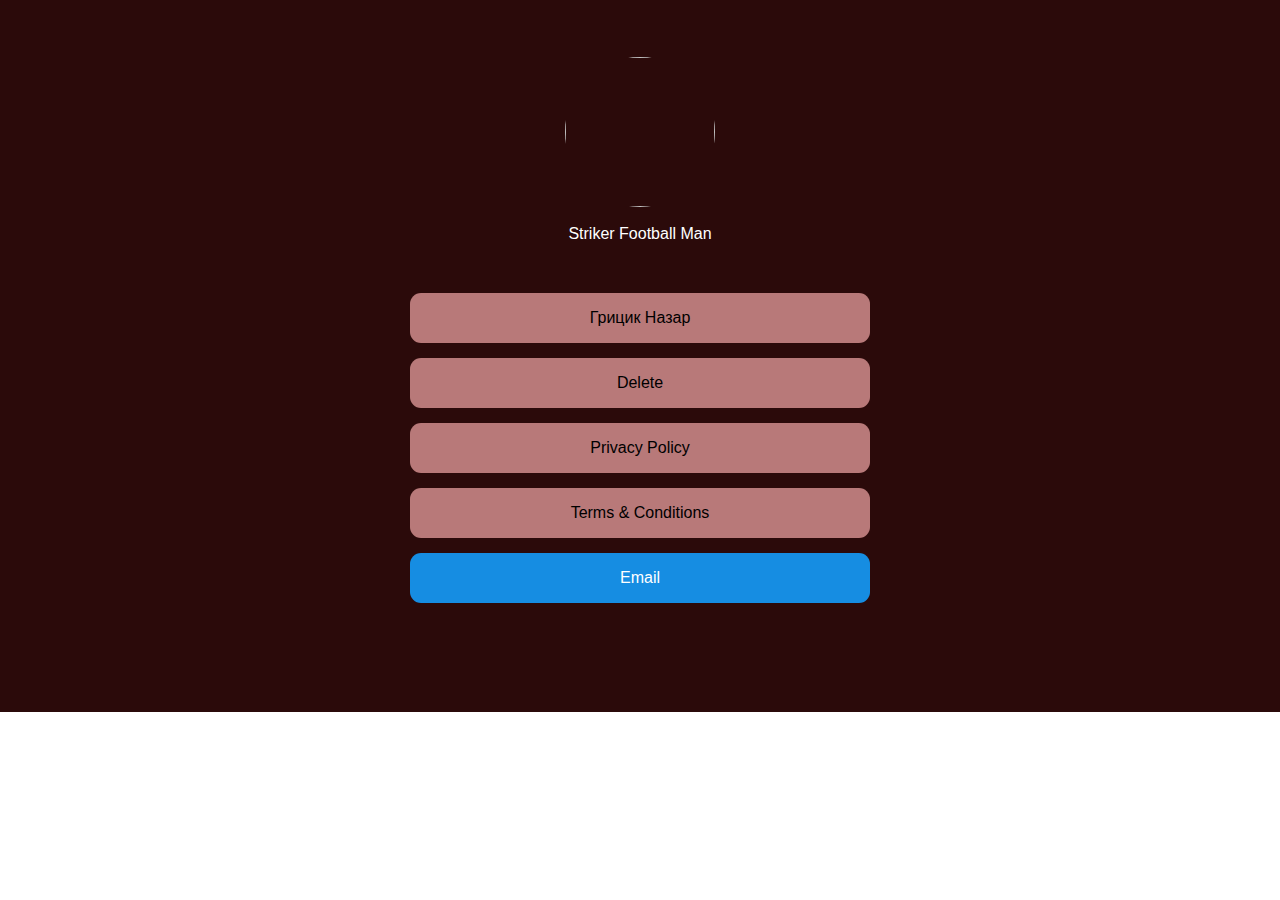
==== index.html @ 6337f7fd "Add files via upload" ====
<!DOCTYPE html><html> <head><meta charset="utf-8" /><meta http-equiv="Content-Type" content="text/html; charset=utf-8" /><meta name="viewport" content="width=device-width, initial-scale=1.0" /><!--metatextblock--><title>Striker Football Man</title><meta property="og:url" content="http://project6447257.tilda.ws" /><meta property="og:title" content="Striker Football Man" /><meta property="og:description" content="" /><meta property="og:type" content="website" /><meta property="og:image" content="https://static.tildacdn.info/tild3636-3934-4261-a331-626331316333/-/resize/504x/1.png" /><link rel="canonical" href="index.html"><!--/metatextblock--><meta name="format-detection" content="telephone=no" /><meta http-equiv="x-dns-prefetch-control" content="on"><link rel="dns-prefetch" href="https://ws.tildacdn.com"><link rel="dns-prefetch" href="https://static.tildacdn.info"><meta name="robots" content="nofollow" /><link rel="shortcut icon" href="https://static.tildacdn.info/img/tildafavicon.ico" type="image/x-icon" /><!-- Assets --><script src="https://neo.tildacdn.com/js/tilda-fallback-1.0.min.js" charset="utf-8" async></script><link rel="stylesheet" href="https://static.tildacdn.info/css/tilda-grid-3.0.min.css" type="text/css" media="all" onerror="this.loaderr='y';"/><link rel="stylesheet" href="tilda-blocks-page32234762.min.css@t=1669812511.css" type="text/css" media="all" onerror="this.loaderr='y';" /><link rel="stylesheet" href="https://static.tildacdn.info/css/tilda-animation-1.0.min.css" type="text/css" media="all" onerror="this.loaderr='y';" /><link rel="stylesheet" href="https://static.tildacdn.info/css/tilda-slds-1.4.min.css" type="text/css" media="print" onload="this.media='all';" onerror="this.loaderr='y';" /><noscript><link rel="stylesheet" href="https://static.tildacdn.info/css/tilda-slds-1.4.min.css" type="text/css" media="all" /></noscript><link rel="stylesheet" href="https://static.tildacdn.info/css/tilda-zoom-2.0.min.css" type="text/css" media="print" onload="this.media='all';" onerror="this.loaderr='y';" /><noscript><link rel="stylesheet" href="https://static.tildacdn.info/css/tilda-zoom-2.0.min.css" type="text/css" media="all" /></noscript><link rel="stylesheet" href="https://static.tildacdn.info/css/fonts-tildasans.css" type="text/css" media="all" onerror="this.loaderr='y';" /><script type="text/javascript">(function (d) {
if (!d.visibilityState) {
var s = d.createElement('script');
s.src = 'https://static.tildacdn.info/js/tilda-polyfill-1.0.min.js';
d.getElementsByTagName('head')[0].appendChild(s);
}
})(document);
function t_onReady(func) {
if (document.readyState != 'loading') {
func();
} else {
document.addEventListener('DOMContentLoaded', func);
}
}
function t_onFuncLoad(funcName, okFunc, time) {
if (typeof window[funcName] === 'function') {
okFunc();
} else {
setTimeout(function() {
t_onFuncLoad(funcName, okFunc, time);
},(time || 100));
}
}</script><script src="https://static.tildacdn.info/js/tilda-scripts-3.0.min.js" charset="utf-8" defer onerror="this.loaderr='y';"></script><script src="tilda-blocks-page32234762.min.js@t=1669812511" charset="utf-8" async onerror="this.loaderr='y';"></script><script src="https://static.tildacdn.info/js/lazyload-1.3.min.js" charset="utf-8" async onerror="this.loaderr='y';"></script><script src="https://static.tildacdn.info/js/tilda-animation-1.0.min.js" charset="utf-8" async onerror="this.loaderr='y';"></script><script src="https://static.tildacdn.info/js/tilda-slds-1.4.min.js" charset="utf-8" async onerror="this.loaderr='y';"></script><script src="https://static.tildacdn.info/js/hammer.min.js" charset="utf-8" async onerror="this.loaderr='y';"></script><script src="https://static.tildacdn.info/js/tilda-zoom-2.0.min.js" charset="utf-8" async onerror="this.loaderr='y';"></script><script src="https://static.tildacdn.info/js/tilda-events-1.0.min.js" charset="utf-8" async onerror="this.loaderr='y';"></script><script type="text/javascript">window.dataLayer = window.dataLayer || [];</script><script type="text/javascript">(function () {
if((/bot|google|yandex|baidu|bing|msn|duckduckbot|teoma|slurp|crawler|spider|robot|crawling|facebook/i.test(navigator.userAgent))===false && typeof(sessionStorage)!='undefined' && sessionStorage.getItem('visited')!=='y' && document.visibilityState){
var style=document.createElement('style');
style.type='text/css';
style.innerHTML='@media screen and (min-width: 980px) {.t-records {opacity: 0;}.t-records_animated {-webkit-transition: opacity ease-in-out .2s;-moz-transition: opacity ease-in-out .2s;-o-transition: opacity ease-in-out .2s;transition: opacity ease-in-out .2s;}.t-records.t-records_visible {opacity: 1;}}';
document.getElementsByTagName('head')[0].appendChild(style);
function t_setvisRecs(){
var alr=document.querySelectorAll('.t-records');
Array.prototype.forEach.call(alr, function(el) {
el.classList.add("t-records_animated");
});
setTimeout(function () {
Array.prototype.forEach.call(alr, function(el) {
el.classList.add("t-records_visible");
});
sessionStorage.setItem("visited", "y");
}, 400);
} 
document.addEventListener('DOMContentLoaded', t_setvisRecs);
}
})();</script></head><body class="t-body" style="margin:0;"><!--allrecords--><div id="allrecords" class="t-records" data-hook="blocks-collection-content-node" data-tilda-project-id="6447257" data-tilda-page-id="32234762" data-tilda-page-alias="strikerfootballman" data-tilda-formskey="b6f7fe8d4ce14035acd406c2a6447257" data-tilda-lazy="yes"><div id="rec521082520" class="r t-rec" style="background-color:#2b0a0a; " data-animationappear="off" data-record-type="911" data-bg-color="#2b0a0a"><!-- t911 --><div class="t911"><div class="t911__bgimg t-bgimg" data-original="" style="background-image: url(index.html);"><div class="t911__overlay" style="background-image: -moz-linear-gradient(top, rgba(0,0,0,0.0), rgba(0,0,0,0.0)); background-image: -webkit-linear-gradient(top, rgba(0,0,0,0.0), rgba(0,0,0,0.0)); background-image: -o-linear-gradient(top, rgba(0,0,0,0.0), rgba(0,0,0,0.0)); background-image: -ms-linear-gradient(top, rgba(0,0,0,0.0), rgba(0,0,0,0.0));"></div><div class="t911__container t-container t-align_center"><div class="t911__col" style="width: 460px;"><img class="t911__img t-img t-animate"
src="https://static.tildacdn.info/tild3533-6539-4664-b032-366631626434/-/empty/icon_.png" data-original="https://static.tildacdn.info/tild3533-6539-4664-b032-366631626434/icon_.png"
imgfield="img2" data-animate-style="fadeinleft" data-animate-group="yes" data-animate-order="1" data-tu-max-width="300" data-tu-max-height="300"
alt="" role="presentation"><div class="t911__descr t-descr t-descr_xs t-animate" data-animate-style="fadein" data-animate-group="yes" data-animate-order="3" data-animate-delay="0.3" style="color:#ffffff;" field="descr">Striker Football Man</div><div class="t911__items-list t-animate" data-animate-style="fadein" data-animate-group="yes" data-animate-order="3" data-animate-delay="0.3"><a href="page.html" ><div field="li_text__1570100089946" class="t-text t911__list-item t911__list-item_simple t-animate" data-animate-style="fadein" data-animate-group="yes" data-animate-order="3" data-animate-delay="0.3" style="">Грицик Назар</div></a><a href="del.html" ><div field="li_text__1587653463894" class="t-text t911__list-item t911__list-item_simple t-animate" data-animate-style="fadein" data-animate-group="yes" data-animate-order="3" data-animate-delay="0.3" style="">Delete</div></a><a href="pypy.html" ><div field="li_text__1570101932117" class="t-text t911__list-item t911__list-item_simple t-animate" data-animate-style="fadein" data-animate-group="yes" data-animate-order="3" data-animate-delay="0.3" style="">Privacy Policy</div></a><a href="tscs.html" ><div field="li_text__1587653683081" class="t-text t911__list-item t911__list-item_simple t-animate" data-animate-style="fadein" data-animate-group="yes" data-animate-order="3" data-animate-delay="0.3" style="">Terms &amp; Conditions</div></a> 
<!-- old soclinks --> <a href="mailto:manmaks716@gmail.com" data-messenger-mail="manmaks716@gmail.com"
target="_blank"
rel="nofollow noopener noreferrer"
class="t-text t911__list-item t911__list-item_mail t911__mail"
style="">Email</a> <!-- /old soclinks --> </div></div></div></div> </div><style type="text/css">#rec521082520 .t911 .t911__list-item_simple,
#rec521082520 .t911 .t911__list-item.t911__list-item_simple {
color: #000000;
background-color: #b87979;
}
#rec521082520 .t911__list-item {
border-radius: 11px;
}</style><script type="text/javascript">t_onReady(function () {
t_onFuncLoad('t911_init', function () {
t911_init('521082520');
});
});</script></div><div id="rec521083417" class="r t-rec t-rec_pt_30" style="padding-top:30px;background-color:#2b0a0a; " data-record-type="170" data-bg-color="#2b0a0a"><!-- t156 --><div class="t156"><div class="t-container"><div class="t-col t-col_12"><table style="margin:0 auto; padding:0;"><tr><td itemscope itemtype="http://schema.org/ImageObject"><img class="t-img" 
imgfield="gi_img__0"
src="https://static.tildacdn.info/tild3636-3934-4261-a331-626331316333/-/empty/1.png" data-original="https://static.tildacdn.info/tild3636-3934-4261-a331-626331316333/1.png" data-zoom-target="0" data-zoomable="yes" data-img-zoom-url="https://static.tildacdn.info/tild3636-3934-4261-a331-626331316333/1.png" 
style="width:100%;"
alt="" role="presentation"><meta itemprop="image" content="https://static.tildacdn.info/tild3636-3934-4261-a331-626331316333/1.png"></td><td style="width:20px;"></td><td itemscope itemtype="http://schema.org/ImageObject"><img class="t-img" 
imgfield="gi_img__1"
src="https://static.tildacdn.info/tild6330-6661-4863-a663-363631343630/-/empty/2.png" data-original="https://static.tildacdn.info/tild6330-6661-4863-a663-363631343630/2.png" data-zoom-target="1" data-zoomable="yes" data-img-zoom-url="https://static.tildacdn.info/tild6330-6661-4863-a663-363631343630/2.png" 
style="width:100%;"
alt="" role="presentation"><meta itemprop="image" content="https://static.tildacdn.info/tild6330-6661-4863-a663-363631343630/2.png"></td><td style="width:20px;"></td><td itemscope itemtype="http://schema.org/ImageObject"><img class="t-img" 
imgfield="gi_img__2"
src="https://static.tildacdn.info/tild3066-6630-4836-a633-363438633064/-/empty/3.png" data-original="https://static.tildacdn.info/tild3066-6630-4836-a633-363438633064/3.png" data-zoom-target="2" data-zoomable="yes" data-img-zoom-url="https://static.tildacdn.info/tild3066-6630-4836-a633-363438633064/3.png" 
style="width:100%;"
alt="" role="presentation"><meta itemprop="image" content="https://static.tildacdn.info/tild3066-6630-4836-a633-363438633064/3.png"></td><td style="width:20px;"></td><td itemscope itemtype="http://schema.org/ImageObject"><img class="t-img" 
imgfield="gi_img__3"
src="https://static.tildacdn.info/tild3264-6166-4530-b763-363238396262/-/empty/4.png" data-original="https://static.tildacdn.info/tild3264-6166-4530-b763-363238396262/4.png" data-zoom-target="3" data-zoomable="yes" data-img-zoom-url="https://static.tildacdn.info/tild3264-6166-4530-b763-363238396262/4.png" 
style="width:100%;"
alt="" role="presentation"><meta itemprop="image" content="https://static.tildacdn.info/tild3264-6166-4530-b763-363238396262/4.png"></td><td style="width:20px;"></td><td itemscope itemtype="http://schema.org/ImageObject"><img class="t-img" 
imgfield="gi_img__4"
src="https://static.tildacdn.info/tild3065-3435-4232-b461-326463623861/-/empty/5.png" data-original="https://static.tildacdn.info/tild3065-3435-4232-b461-326463623861/5.png" data-zoom-target="4" data-zoomable="yes" data-img-zoom-url="https://static.tildacdn.info/tild3065-3435-4232-b461-326463623861/5.png" 
style="width:100%;"
alt="" role="presentation"><meta itemprop="image" content="https://static.tildacdn.info/tild3065-3435-4232-b461-326463623861/5.png"></td></tr></table> </div></div></div></div></div></body></html>
---- tilda-blocks-page32234762.min.css@t=1669812511.css ----
.csssize{height:3177px}.t-body{margin:0}#allrecords{-webkit-font-smoothing:antialiased;background-color:none}#allrecords a{color:#ff8562;text-decoration:none}#allrecords a[href^=tel]{color:inherit;text-decoration:none}#allrecords ol{padding-left:22px}#allrecords ul{padding-left:20px}#allrecords b,#allrecords strong{font-weight:700}@media print{body,html{min-width:1200px;max-width:1200px;padding:0;margin:0 auto;border:none}}.t-records{-webkit-font_smoothing:antialiased;background-color:none}.t-records a{color:#ff8562;text-decoration:none}.t-records a[href^=tel]{color:inherit;text-decoration:none}.t-records ol{padding-left:22px;margin-top:0;margin-bottom:10px}.t-records ul{padding-left:20px;margin-top:0;margin-bottom:10px}.t-mbfix{opacity:.01;-webkit-transform:translateX(0);-ms-transform:translateX(0);transform:translateX(0);position:fixed;width:100%;height:500px;background-color:white;top:0;left:0;z-index:10000;-webkit-transition:all 0.1s ease;transition:all 0.1s ease}.t-mbfix_hide{-webkit-transform:translateX(3000px);-ms-transform:translateX(3000px);transform:translateX(3000px)}img:not([src]){visibility:hidden}.t-body_scroll-locked{position:fixed;left:0;width:100%;height:100%;overflow:hidden}.r_anim{-webkit-transition:opacity 0.5s;transition:opacity 0.5s}.r_hidden{opacity:0}.r_showed{opacity:1}.t-text{font-family:'TildaSans',Arial,sans-serif;font-weight:300;color:#000000}.t-descr{font-family:'TildaSans',Arial,sans-serif;font-weight:300;color:#000000}.t-descr_xs{font-size:16px;line-height:1.55}.t-align_center{text-align:center}.t-tildalabel{background-color:#000;color:#fff;width:100%;height:70px;font-family:Arial;font-size:14px}.t-tildalabel:hover .t-tildalabel__wrapper{opacity:1}.t-tildalabel-free{padding:35px 0 45px;height:auto;text-align:center}.t-tildalabel-free__main{max-width:340px;display:block;margin:0 auto;line-height:1.4;letter-spacing:.2px;color:inherit;opacity:.4}.t-tildalabel-free__main:hover{opacity:1}.t-tildalabel-free__txt-link:hover{opacity:1}.t-tildalabel-free__links-wr{display:table;margin:30px auto 0}.t-tildalabel-free__txt-link{display:table-cell;padding:0 15px;font-size:13px;text-decoration:none;color:inherit;opacity:.25}.t-rec_pt_30{padding-top:30px}@media screen and (max-width:1200px){.t-descr_xs{font-size:14px}}@media screen and (max-width:640px){.t-descr_xs{font-size:12px;line-height:1.45}.t-tildalabel-free__txt-link{opacity:.4}.t-tildalabel-free__main{opacity:.7}}@media screen and (max-width:480px){.t-rec_pt_30{padding-top:30px}}.t911{position:relative}.t911__bgimg{background-repeat:no-repeat;background-position:center;background-size:cover}.t911__overlay{position:absolute;top:0;right:0;bottom:0;left:0}.t911__line{width:54px;height:2px;margin:20px auto}.t911__container{position:relative;z-index:1;padding:40px 18px;-webkit-box-sizing:border-box;box-sizing:border-box}.t911__col{margin:0 auto;text-align:center;max-width:100%}.t911__img{border-radius:50%;-moz-border-radius:50%;-webkit-border-radius:50%;width:150px;height:150px;max-width:150px;-webkit-box-sizing:content-box;box-sizing:content-box;margin-top:17px;margin-bottom:14px}.t911__title{padding-top:8px;padding-bottom:5px}.t911__descr{font-size:16px;line-height:26px;padding-top:0;padding-bottom:6px;margin-bottom:40px}.t911__list-item{display:block;text-align:center;padding:16px;margin-bottom:15px}#allrecords a.t911__list-item{color:#fff}.t911__list-item_telegram{background-color:#0087d0}.t911__list-item_whatsapp{background-color:#27d061}.t911__list-item_viber{background-color:#935bbe}.t911__list-item_fb,.t911__list-item_fbmessenger{background-color:#0284fe}.t911__list-item_vk,.t911__list-item_vkmessenger{background-color:#47668d}.t911__list-item_mail,.t911__list-item_email{background-color:#168de2}.t911__list-item_phone{background-color:#004d73}.t911__list-item_skype{background-color:#00b2f0}.t911__list-item_website,.t911__list-item_tiktok,.t911__list-item_github,.t911__list-item_snapchat,.t911__list-item_zen{background-color:#000}.t911__list-item_facebook{background-color:#3b5998}.t911__list-item_twitter{background-color:#1c99e6}.t911__list-item_instagram{background-color:#f00075}.t911__list-item_ok{background-color:#ee8208}.t911__list-item_behance{background-color:#0057ff}.t911__list-item_pinterest{background-color:#e60023}.t911__list-item_vimeo{background-color:#1a2e3b}.t911__list-item_youtube{background-color:#cc181e}.t911__list-item_linkedin{background-color:#0e76a8}.t911__list-item_soundcloud{background-color:#f50}.t911__list-item_dribbble{background-color:#ea4c89}.t911__list-item_hh{background-color:#d6001c}.t911__list-item_medium{background-color:#00ab6c}@media (max-width:640px){.t911__list-item{margin-bottom:15px;padding:12px}}
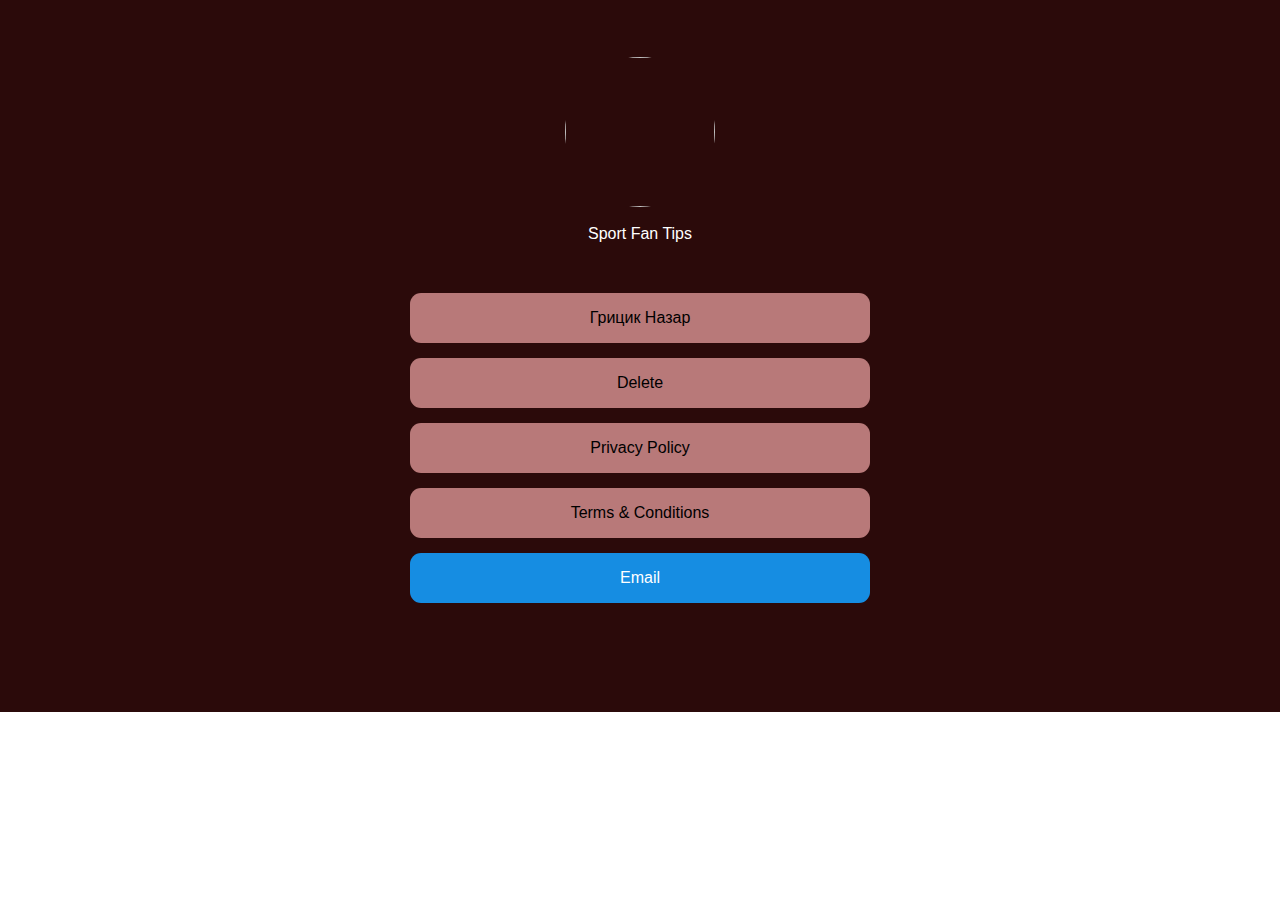
==== commit 87c3f6ab: "Add files via upload" ====
--- a/index.html
+++ b/index.html
@@ -1,4 +1,4 @@
-<!DOCTYPE html><html> <head><meta charset="utf-8" /><meta http-equiv="Content-Type" content="text/html; charset=utf-8" /><meta name="viewport" content="width=device-width, initial-scale=1.0" /><!--metatextblock--><title>Striker Football Man</title><meta property="og:url" content="http://project6447257.tilda.ws" /><meta property="og:title" content="Striker Football Man" /><meta property="og:description" content="" /><meta property="og:type" content="website" /><meta property="og:image" content="https://static.tildacdn.info/tild3636-3934-4261-a331-626331316333/-/resize/504x/1.png" /><link rel="canonical" href="index.html"><!--/metatextblock--><meta name="format-detection" content="telephone=no" /><meta http-equiv="x-dns-prefetch-control" content="on"><link rel="dns-prefetch" href="https://ws.tildacdn.com"><link rel="dns-prefetch" href="https://static.tildacdn.info"><meta name="robots" content="nofollow" /><link rel="shortcut icon" href="https://static.tildacdn.info/img/tildafavicon.ico" type="image/x-icon" /><!-- Assets --><script src="https://neo.tildacdn.com/js/tilda-fallback-1.0.min.js" charset="utf-8" async></script><link rel="stylesheet" href="https://static.tildacdn.info/css/tilda-grid-3.0.min.css" type="text/css" media="all" onerror="this.loaderr='y';"/><link rel="stylesheet" href="tilda-blocks-page32234762.min.css@t=1669812511.css" type="text/css" media="all" onerror="this.loaderr='y';" /><link rel="stylesheet" href="https://static.tildacdn.info/css/tilda-animation-1.0.min.css" type="text/css" media="all" onerror="this.loaderr='y';" /><link rel="stylesheet" href="https://static.tildacdn.info/css/tilda-slds-1.4.min.css" type="text/css" media="print" onload="this.media='all';" onerror="this.loaderr='y';" /><noscript><link rel="stylesheet" href="https://static.tildacdn.info/css/tilda-slds-1.4.min.css" type="text/css" media="all" /></noscript><link rel="stylesheet" href="https://static.tildacdn.info/css/tilda-zoom-2.0.min.css" type="text/css" media="print" onload="this.media='all';" onerror="this.loaderr='y';" /><noscript><link rel="stylesheet" href="https://static.tildacdn.info/css/tilda-zoom-2.0.min.css" type="text/css" media="all" /></noscript><link rel="stylesheet" href="https://static.tildacdn.info/css/fonts-tildasans.css" type="text/css" media="all" onerror="this.loaderr='y';" /><script type="text/javascript">(function (d) {
+<!DOCTYPE html><html> <head><meta charset="utf-8" /><meta http-equiv="Content-Type" content="text/html; charset=utf-8" /><meta name="viewport" content="width=device-width, initial-scale=1.0" /><!--metatextblock--><title>Sport Fan Tips</title><meta property="og:url" content="http://project6447257.tilda.ws" /><meta property="og:title" content="Sport Fan Tips" /><meta property="og:description" content="" /><meta property="og:type" content="website" /><meta property="og:image" content="https://static.tildacdn.info/tild3236-6561-4330-b161-383534343938/-/resize/504x/1.png" /><link rel="canonical" href="index.html"><!--/metatextblock--><meta name="format-detection" content="telephone=no" /><meta http-equiv="x-dns-prefetch-control" content="on"><link rel="dns-prefetch" href="https://ws.tildacdn.com"><link rel="dns-prefetch" href="https://static.tildacdn.info"><meta name="robots" content="nofollow" /><link rel="shortcut icon" href="https://static.tildacdn.info/img/tildafavicon.ico" type="image/x-icon" /><!-- Assets --><script src="https://neo.tildacdn.com/js/tilda-fallback-1.0.min.js" charset="utf-8" async></script><link rel="stylesheet" href="https://static.tildacdn.info/css/tilda-grid-3.0.min.css" type="text/css" media="all" onerror="this.loaderr='y';"/><link rel="stylesheet" href="tilda-blocks-page32234762.min.css@t=1671639834.css" type="text/css" media="all" onerror="this.loaderr='y';" /><link rel="stylesheet" href="https://static.tildacdn.info/css/tilda-animation-1.0.min.css" type="text/css" media="all" onerror="this.loaderr='y';" /><link rel="stylesheet" href="https://static.tildacdn.info/css/tilda-slds-1.4.min.css" type="text/css" media="print" onload="this.media='all';" onerror="this.loaderr='y';" /><noscript><link rel="stylesheet" href="https://static.tildacdn.info/css/tilda-slds-1.4.min.css" type="text/css" media="all" /></noscript><link rel="stylesheet" href="https://static.tildacdn.info/css/tilda-zoom-2.0.min.css" type="text/css" media="print" onload="this.media='all';" onerror="this.loaderr='y';" /><noscript><link rel="stylesheet" href="https://static.tildacdn.info/css/tilda-zoom-2.0.min.css" type="text/css" media="all" /></noscript><link rel="stylesheet" href="https://static.tildacdn.info/css/fonts-tildasans.css" type="text/css" media="all" onerror="this.loaderr='y';" /><script type="text/javascript">(function (d) {
 if (!d.visibilityState) {
 var s = d.createElement('script');
 s.src = 'https://static.tildacdn.info/js/tilda-polyfill-1.0.min.js';
@@ -20,7 +20,7 @@
 t_onFuncLoad(funcName, okFunc, time);
 },(time || 100));
 }
-}</script><script src="https://static.tildacdn.info/js/tilda-scripts-3.0.min.js" charset="utf-8" defer onerror="this.loaderr='y';"></script><script src="tilda-blocks-page32234762.min.js@t=1669812511" charset="utf-8" async onerror="this.loaderr='y';"></script><script src="https://static.tildacdn.info/js/lazyload-1.3.min.js" charset="utf-8" async onerror="this.loaderr='y';"></script><script src="https://static.tildacdn.info/js/tilda-animation-1.0.min.js" charset="utf-8" async onerror="this.loaderr='y';"></script><script src="https://static.tildacdn.info/js/tilda-slds-1.4.min.js" charset="utf-8" async onerror="this.loaderr='y';"></script><script src="https://static.tildacdn.info/js/hammer.min.js" charset="utf-8" async onerror="this.loaderr='y';"></script><script src="https://static.tildacdn.info/js/tilda-zoom-2.0.min.js" charset="utf-8" async onerror="this.loaderr='y';"></script><script src="https://static.tildacdn.info/js/tilda-events-1.0.min.js" charset="utf-8" async onerror="this.loaderr='y';"></script><script type="text/javascript">window.dataLayer = window.dataLayer || [];</script><script type="text/javascript">(function () {
+}</script><script src="https://static.tildacdn.info/js/tilda-scripts-3.0.min.js" charset="utf-8" defer onerror="this.loaderr='y';"></script><script src="tilda-blocks-page32234762.min.js@t=1671639834" charset="utf-8" async onerror="this.loaderr='y';"></script><script src="https://static.tildacdn.info/js/lazyload-1.3.min.js" charset="utf-8" async onerror="this.loaderr='y';"></script><script src="https://static.tildacdn.info/js/tilda-animation-1.0.min.js" charset="utf-8" async onerror="this.loaderr='y';"></script><script src="https://static.tildacdn.info/js/tilda-slds-1.4.min.js" charset="utf-8" async onerror="this.loaderr='y';"></script><script src="https://static.tildacdn.info/js/hammer.min.js" charset="utf-8" async onerror="this.loaderr='y';"></script><script src="https://static.tildacdn.info/js/tilda-zoom-2.0.min.js" charset="utf-8" async onerror="this.loaderr='y';"></script><script src="https://static.tildacdn.info/js/tilda-events-1.0.min.js" charset="utf-8" async onerror="this.loaderr='y';"></script><script type="text/javascript">window.dataLayer = window.dataLayer || [];</script><script type="text/javascript">(function () {
 if((/bot|google|yandex|baidu|bing|msn|duckduckbot|teoma|slurp|crawler|spider|robot|crawling|facebook/i.test(navigator.userAgent))===false && typeof(sessionStorage)!='undefined' && sessionStorage.getItem('visited')!=='y' && document.visibilityState){
 var style=document.createElement('style');
 style.type='text/css';
@@ -40,10 +40,10 @@
 } 
 document.addEventListener('DOMContentLoaded', t_setvisRecs);
 }
-})();</script></head><body class="t-body" style="margin:0;"><!--allrecords--><div id="allrecords" class="t-records" data-hook="blocks-collection-content-node" data-tilda-project-id="6447257" data-tilda-page-id="32234762" data-tilda-page-alias="strikerfootballman" data-tilda-formskey="b6f7fe8d4ce14035acd406c2a6447257" data-tilda-lazy="yes"><div id="rec521082520" class="r t-rec" style="background-color:#2b0a0a; " data-animationappear="off" data-record-type="911" data-bg-color="#2b0a0a"><!-- t911 --><div class="t911"><div class="t911__bgimg t-bgimg" data-original="" style="background-image: url(index.html);"><div class="t911__overlay" style="background-image: -moz-linear-gradient(top, rgba(0,0,0,0.0), rgba(0,0,0,0.0)); background-image: -webkit-linear-gradient(top, rgba(0,0,0,0.0), rgba(0,0,0,0.0)); background-image: -o-linear-gradient(top, rgba(0,0,0,0.0), rgba(0,0,0,0.0)); background-image: -ms-linear-gradient(top, rgba(0,0,0,0.0), rgba(0,0,0,0.0));"></div><div class="t911__container t-container t-align_center"><div class="t911__col" style="width: 460px;"><img class="t911__img t-img t-animate"
-src="https://static.tildacdn.info/tild3533-6539-4664-b032-366631626434/-/empty/icon_.png" data-original="https://static.tildacdn.info/tild3533-6539-4664-b032-366631626434/icon_.png"
+})();</script></head><body class="t-body" style="margin:0;"><!--allrecords--><div id="allrecords" class="t-records" data-hook="blocks-collection-content-node" data-tilda-project-id="6447257" data-tilda-page-id="32234762" data-tilda-page-alias="sportfantips" data-tilda-formskey="b6f7fe8d4ce14035acd406c2a6447257" data-tilda-lazy="yes"><div id="rec521082520" class="r t-rec" style="background-color:#2b0a0a; " data-animationappear="off" data-record-type="911" data-bg-color="#2b0a0a"><!-- t911 --><div class="t911"><div class="t911__bgimg t-bgimg" data-original="" style="background-image: url(index.html);"><div class="t911__overlay" style="background-image: -moz-linear-gradient(top, rgba(0,0,0,0.0), rgba(0,0,0,0.0)); background-image: -webkit-linear-gradient(top, rgba(0,0,0,0.0), rgba(0,0,0,0.0)); background-image: -o-linear-gradient(top, rgba(0,0,0,0.0), rgba(0,0,0,0.0)); background-image: -ms-linear-gradient(top, rgba(0,0,0,0.0), rgba(0,0,0,0.0));"></div><div class="t911__container t-container t-align_center"><div class="t911__col" style="width: 460px;"><img class="t911__img t-img t-animate"
+src="https://static.tildacdn.info/tild3238-3130-4866-a539-633965636662/-/empty/icon.png" data-original="https://static.tildacdn.info/tild3238-3130-4866-a539-633965636662/icon.png"
 imgfield="img2" data-animate-style="fadeinleft" data-animate-group="yes" data-animate-order="1" data-tu-max-width="300" data-tu-max-height="300"
-alt="" role="presentation"><div class="t911__descr t-descr t-descr_xs t-animate" data-animate-style="fadein" data-animate-group="yes" data-animate-order="3" data-animate-delay="0.3" style="color:#ffffff;" field="descr">Striker Football Man</div><div class="t911__items-list t-animate" data-animate-style="fadein" data-animate-group="yes" data-animate-order="3" data-animate-delay="0.3"><a href="page.html" ><div field="li_text__1570100089946" class="t-text t911__list-item t911__list-item_simple t-animate" data-animate-style="fadein" data-animate-group="yes" data-animate-order="3" data-animate-delay="0.3" style="">Грицик Назар</div></a><a href="del.html" ><div field="li_text__1587653463894" class="t-text t911__list-item t911__list-item_simple t-animate" data-animate-style="fadein" data-animate-group="yes" data-animate-order="3" data-animate-delay="0.3" style="">Delete</div></a><a href="pypy.html" ><div field="li_text__1570101932117" class="t-text t911__list-item t911__list-item_simple t-animate" data-animate-style="fadein" data-animate-group="yes" data-animate-order="3" data-animate-delay="0.3" style="">Privacy Policy</div></a><a href="tscs.html" ><div field="li_text__1587653683081" class="t-text t911__list-item t911__list-item_simple t-animate" data-animate-style="fadein" data-animate-group="yes" data-animate-order="3" data-animate-delay="0.3" style="">Terms &amp; Conditions</div></a> 
+alt="" role="presentation"><div class="t911__descr t-descr t-descr_xs t-animate" data-animate-style="fadein" data-animate-group="yes" data-animate-order="3" data-animate-delay="0.3" style="color:#ffffff;" field="descr">Sport Fan Tips</div><div class="t911__items-list t-animate" data-animate-style="fadein" data-animate-group="yes" data-animate-order="3" data-animate-delay="0.3"><a href="page.html" ><div field="li_text__1570100089946" class="t-text t911__list-item t911__list-item_simple t-animate" data-animate-style="fadein" data-animate-group="yes" data-animate-order="3" data-animate-delay="0.3" style="">Грицик Назар</div></a><a href="del.html" ><div field="li_text__1587653463894" class="t-text t911__list-item t911__list-item_simple t-animate" data-animate-style="fadein" data-animate-group="yes" data-animate-order="3" data-animate-delay="0.3" style="">Delete</div></a><a href="pypy.html" ><div field="li_text__1570101932117" class="t-text t911__list-item t911__list-item_simple t-animate" data-animate-style="fadein" data-animate-group="yes" data-animate-order="3" data-animate-delay="0.3" style="">Privacy Policy</div></a><a href="tscs.html" ><div field="li_text__1587653683081" class="t-text t911__list-item t911__list-item_simple t-animate" data-animate-style="fadein" data-animate-group="yes" data-animate-order="3" data-animate-delay="0.3" style="">Terms &amp; Conditions</div></a> 
 <!-- old soclinks --> <a href="mailto:manmaks716@gmail.com" data-messenger-mail="manmaks716@gmail.com"
 target="_blank"
 rel="nofollow noopener noreferrer"
@@ -61,22 +61,22 @@
 });
 });</script></div><div id="rec521083417" class="r t-rec t-rec_pt_30" style="padding-top:30px;background-color:#2b0a0a; " data-record-type="170" data-bg-color="#2b0a0a"><!-- t156 --><div class="t156"><div class="t-container"><div class="t-col t-col_12"><table style="margin:0 auto; padding:0;"><tr><td itemscope itemtype="http://schema.org/ImageObject"><img class="t-img" 
 imgfield="gi_img__0"
-src="https://static.tildacdn.info/tild3636-3934-4261-a331-626331316333/-/empty/1.png" data-original="https://static.tildacdn.info/tild3636-3934-4261-a331-626331316333/1.png" data-zoom-target="0" data-zoomable="yes" data-img-zoom-url="https://static.tildacdn.info/tild3636-3934-4261-a331-626331316333/1.png" 
+src="https://static.tildacdn.info/tild3236-6561-4330-b161-383534343938/-/empty/1.png" data-original="https://static.tildacdn.info/tild3236-6561-4330-b161-383534343938/1.png" data-zoom-target="0" data-zoomable="yes" data-img-zoom-url="https://static.tildacdn.info/tild3236-6561-4330-b161-383534343938/1.png" 
 style="width:100%;"
-alt="" role="presentation"><meta itemprop="image" content="https://static.tildacdn.info/tild3636-3934-4261-a331-626331316333/1.png"></td><td style="width:20px;"></td><td itemscope itemtype="http://schema.org/ImageObject"><img class="t-img" 
+alt="" role="presentation"><meta itemprop="image" content="https://static.tildacdn.info/tild3236-6561-4330-b161-383534343938/1.png"></td><td style="width:20px;"></td><td itemscope itemtype="http://schema.org/ImageObject"><img class="t-img" 
 imgfield="gi_img__1"
-src="https://static.tildacdn.info/tild6330-6661-4863-a663-363631343630/-/empty/2.png" data-original="https://static.tildacdn.info/tild6330-6661-4863-a663-363631343630/2.png" data-zoom-target="1" data-zoomable="yes" data-img-zoom-url="https://static.tildacdn.info/tild6330-6661-4863-a663-363631343630/2.png" 
+src="https://static.tildacdn.info/tild3466-3334-4235-b964-353064363735/-/empty/2.png" data-original="https://static.tildacdn.info/tild3466-3334-4235-b964-353064363735/2.png" data-zoom-target="1" data-zoomable="yes" data-img-zoom-url="https://static.tildacdn.info/tild3466-3334-4235-b964-353064363735/2.png" 
 style="width:100%;"
-alt="" role="presentation"><meta itemprop="image" content="https://static.tildacdn.info/tild6330-6661-4863-a663-363631343630/2.png"></td><td style="width:20px;"></td><td itemscope itemtype="http://schema.org/ImageObject"><img class="t-img" 
+alt="" role="presentation"><meta itemprop="image" content="https://static.tildacdn.info/tild3466-3334-4235-b964-353064363735/2.png"></td><td style="width:20px;"></td><td itemscope itemtype="http://schema.org/ImageObject"><img class="t-img" 
 imgfield="gi_img__2"
-src="https://static.tildacdn.info/tild3066-6630-4836-a633-363438633064/-/empty/3.png" data-original="https://static.tildacdn.info/tild3066-6630-4836-a633-363438633064/3.png" data-zoom-target="2" data-zoomable="yes" data-img-zoom-url="https://static.tildacdn.info/tild3066-6630-4836-a633-363438633064/3.png" 
+src="https://static.tildacdn.info/tild3464-3539-4633-b832-623234353061/-/empty/3.png" data-original="https://static.tildacdn.info/tild3464-3539-4633-b832-623234353061/3.png" data-zoom-target="2" data-zoomable="yes" data-img-zoom-url="https://static.tildacdn.info/tild3464-3539-4633-b832-623234353061/3.png" 
 style="width:100%;"
-alt="" role="presentation"><meta itemprop="image" content="https://static.tildacdn.info/tild3066-6630-4836-a633-363438633064/3.png"></td><td style="width:20px;"></td><td itemscope itemtype="http://schema.org/ImageObject"><img class="t-img" 
+alt="" role="presentation"><meta itemprop="image" content="https://static.tildacdn.info/tild3464-3539-4633-b832-623234353061/3.png"></td><td style="width:20px;"></td><td itemscope itemtype="http://schema.org/ImageObject"><img class="t-img" 
 imgfield="gi_img__3"
-src="https://static.tildacdn.info/tild3264-6166-4530-b763-363238396262/-/empty/4.png" data-original="https://static.tildacdn.info/tild3264-6166-4530-b763-363238396262/4.png" data-zoom-target="3" data-zoomable="yes" data-img-zoom-url="https://static.tildacdn.info/tild3264-6166-4530-b763-363238396262/4.png" 
+src="https://static.tildacdn.info/tild3237-6463-4438-b533-663037373432/-/empty/4.png" data-original="https://static.tildacdn.info/tild3237-6463-4438-b533-663037373432/4.png" data-zoom-target="3" data-zoomable="yes" data-img-zoom-url="https://static.tildacdn.info/tild3237-6463-4438-b533-663037373432/4.png" 
 style="width:100%;"
-alt="" role="presentation"><meta itemprop="image" content="https://static.tildacdn.info/tild3264-6166-4530-b763-363238396262/4.png"></td><td style="width:20px;"></td><td itemscope itemtype="http://schema.org/ImageObject"><img class="t-img" 
+alt="" role="presentation"><meta itemprop="image" content="https://static.tildacdn.info/tild3237-6463-4438-b533-663037373432/4.png"></td><td style="width:20px;"></td><td itemscope itemtype="http://schema.org/ImageObject"><img class="t-img" 
 imgfield="gi_img__4"
-src="https://static.tildacdn.info/tild3065-3435-4232-b461-326463623861/-/empty/5.png" data-original="https://static.tildacdn.info/tild3065-3435-4232-b461-326463623861/5.png" data-zoom-target="4" data-zoomable="yes" data-img-zoom-url="https://static.tildacdn.info/tild3065-3435-4232-b461-326463623861/5.png" 
+src="https://static.tildacdn.info/tild3562-3939-4430-a561-623563613066/-/empty/5.png" data-original="https://static.tildacdn.info/tild3562-3939-4430-a561-623563613066/5.png" data-zoom-target="4" data-zoomable="yes" data-img-zoom-url="https://static.tildacdn.info/tild3562-3939-4430-a561-623563613066/5.png" 
 style="width:100%;"
-alt="" role="presentation"><meta itemprop="image" content="https://static.tildacdn.info/tild3065-3435-4232-b461-326463623861/5.png"></td></tr></table> </div></div></div></div></div></body></html>+alt="" role="presentation"><meta itemprop="image" content="https://static.tildacdn.info/tild3562-3939-4430-a561-623563613066/5.png"></td></tr></table> </div></div></div></div></div></body></html>--- a/tilda-blocks-page32234762.min.css@t=1671639834.css
+++ b/tilda-blocks-page32234762.min.css@t=1671639834.css
@@ -0,0 +1 @@
+.csssize{height:3177px}.t-body{margin:0}#allrecords{-webkit-font-smoothing:antialiased;background-color:none}#allrecords a{color:#ff8562;text-decoration:none}#allrecords a[href^=tel]{color:inherit;text-decoration:none}#allrecords ol{padding-left:22px}#allrecords ul{padding-left:20px}#allrecords b,#allrecords strong{font-weight:700}@media print{body,html{min-width:1200px;max-width:1200px;padding:0;margin:0 auto;border:none}}.t-records{-webkit-font_smoothing:antialiased;background-color:none}.t-records a{color:#ff8562;text-decoration:none}.t-records a[href^=tel]{color:inherit;text-decoration:none}.t-records ol{padding-left:22px;margin-top:0;margin-bottom:10px}.t-records ul{padding-left:20px;margin-top:0;margin-bottom:10px}.t-mbfix{opacity:.01;-webkit-transform:translateX(0);-ms-transform:translateX(0);transform:translateX(0);position:fixed;width:100%;height:500px;background-color:white;top:0;left:0;z-index:10000;-webkit-transition:all 0.1s ease;transition:all 0.1s ease}.t-mbfix_hide{-webkit-transform:translateX(3000px);-ms-transform:translateX(3000px);transform:translateX(3000px)}img:not([src]){visibility:hidden}.t-body_scroll-locked{position:fixed;left:0;width:100%;height:100%;overflow:hidden}.r_anim{-webkit-transition:opacity 0.5s;transition:opacity 0.5s}.r_hidden{opacity:0}.r_showed{opacity:1}.t-text{font-family:'TildaSans',Arial,sans-serif;font-weight:300;color:#000000}.t-descr{font-family:'TildaSans',Arial,sans-serif;font-weight:300;color:#000000}.t-descr_xs{font-size:16px;line-height:1.55}.t-align_center{text-align:center}.t-tildalabel{background-color:#000;color:#fff;width:100%;height:70px;font-family:Arial;font-size:14px}.t-tildalabel:hover .t-tildalabel__wrapper{opacity:1}.t-tildalabel-free{padding:35px 0 45px;height:auto;text-align:center}.t-tildalabel-free__main{max-width:340px;display:block;margin:0 auto;line-height:1.4;letter-spacing:.2px;color:inherit;opacity:.4}.t-tildalabel-free__main:hover{opacity:1}.t-tildalabel-free__txt-link:hover{opacity:1}.t-tildalabel-free__links-wr{display:table;margin:30px auto 0}.t-tildalabel-free__txt-link{display:table-cell;padding:0 15px;font-size:13px;text-decoration:none;color:inherit;opacity:.25}.t-rec_pt_30{padding-top:30px}@media screen and (max-width:1200px){.t-descr_xs{font-size:14px}}@media screen and (max-width:640px){.t-descr_xs{font-size:12px;line-height:1.45}.t-tildalabel-free__txt-link{opacity:.4}.t-tildalabel-free__main{opacity:.7}}@media screen and (max-width:480px){.t-rec_pt_30{padding-top:30px}}.t911{position:relative}.t911__bgimg{background-repeat:no-repeat;background-position:center;background-size:cover}.t911__overlay{position:absolute;top:0;right:0;bottom:0;left:0}.t911__line{width:54px;height:2px;margin:20px auto}.t911__container{position:relative;z-index:1;padding:40px 18px;-webkit-box-sizing:border-box;box-sizing:border-box}.t911__col{margin:0 auto;text-align:center;max-width:100%}.t911__img{border-radius:50%;-moz-border-radius:50%;-webkit-border-radius:50%;width:150px;height:150px;max-width:150px;-webkit-box-sizing:content-box;box-sizing:content-box;margin-top:17px;margin-bottom:14px}.t911__title{padding-top:8px;padding-bottom:5px}.t911__descr{font-size:16px;line-height:26px;padding-top:0;padding-bottom:6px;margin-bottom:40px}.t911__list-item{display:block;text-align:center;padding:16px;margin-bottom:15px}#allrecords a.t911__list-item{color:#fff}.t911__list-item_telegram{background-color:#0087d0}.t911__list-item_whatsapp{background-color:#27d061}.t911__list-item_viber{background-color:#935bbe}.t911__list-item_fb,.t911__list-item_fbmessenger{background-color:#0284fe}.t911__list-item_vk,.t911__list-item_vkmessenger{background-color:#47668d}.t911__list-item_mail,.t911__list-item_email{background-color:#168de2}.t911__list-item_phone{background-color:#004d73}.t911__list-item_skype{background-color:#00b2f0}.t911__list-item_website,.t911__list-item_tiktok,.t911__list-item_github,.t911__list-item_snapchat,.t911__list-item_zen{background-color:#000}.t911__list-item_facebook{background-color:#3b5998}.t911__list-item_twitter{background-color:#1c99e6}.t911__list-item_instagram{background-color:#f00075}.t911__list-item_ok{background-color:#ee8208}.t911__list-item_behance{background-color:#0057ff}.t911__list-item_pinterest{background-color:#e60023}.t911__list-item_vimeo{background-color:#1a2e3b}.t911__list-item_youtube{background-color:#cc181e}.t911__list-item_linkedin{background-color:#0e76a8}.t911__list-item_soundcloud{background-color:#f50}.t911__list-item_dribbble{background-color:#ea4c89}.t911__list-item_hh{background-color:#d6001c}.t911__list-item_medium{background-color:#00ab6c}@media (max-width:640px){.t911__list-item{margin-bottom:15px;padding:12px}}